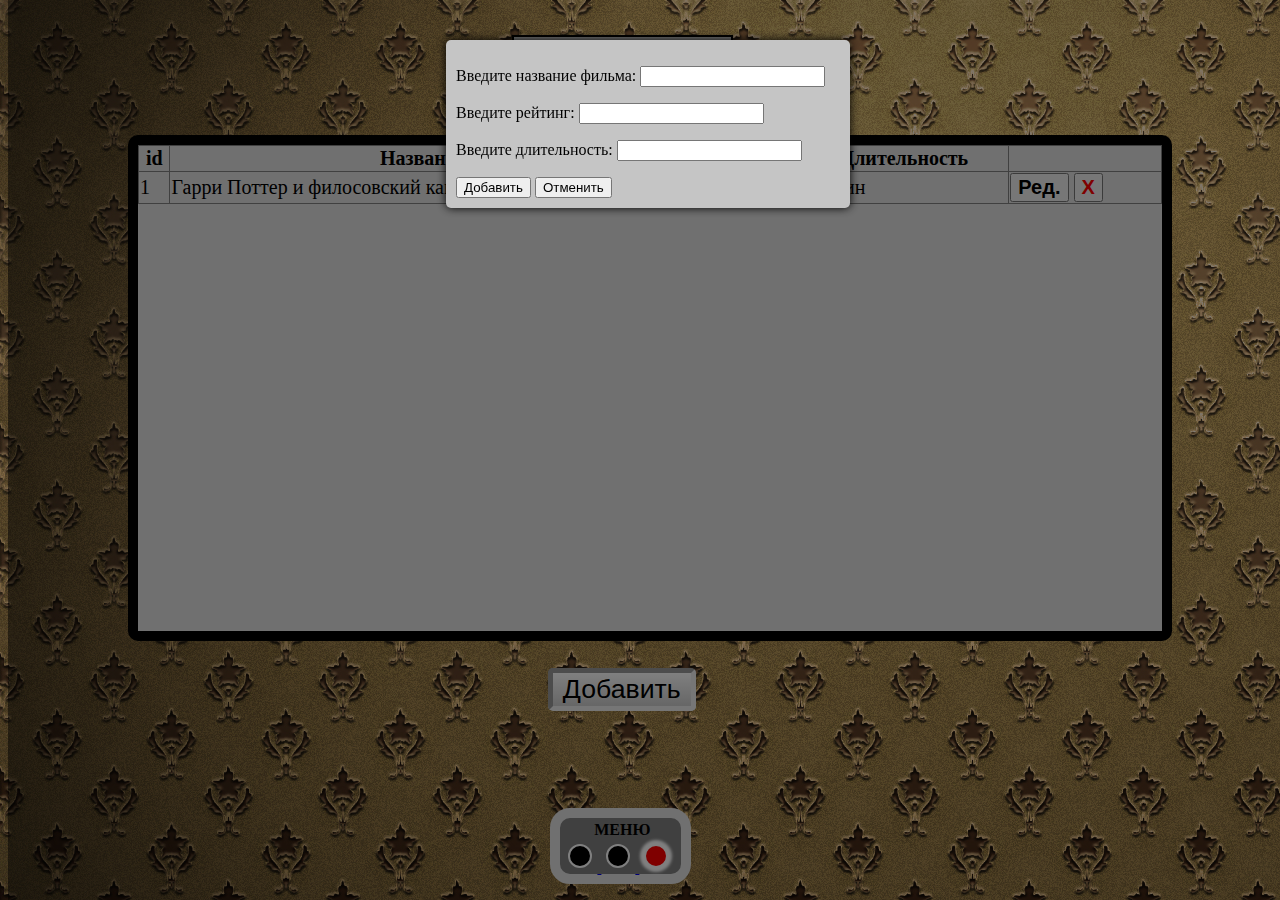
==== server/src/main/resources/table.html @ 560a9995 "First commit" ====
<html lang="en">
	<link rel="stylesheet" type="text/css" href="table.css">
    <script src="table.js" defer></script>
    <script src="https://code.jquery.com/jquery-3.5.1.js" integrity="sha256-QWo7LDvxbWT2tbbQ97B53yJnYU3WhH/C8ycbRAkjPDc=" crossorigin="anonymous"></script>
	<head>
		<title>Задание</title>
		<meta charset="UTF-8">

		<!--link rel="stylesheet" type="text/css" href="menu.css"-->
	</head>
	<body>
		<h1>ФИЛЬМЫ</h1>
		<div class="pos">
			<div class="info" >
				<table rules="all" frame="border" id="table">
					<tr>
						<th>id</th><th>Название</th><th>Рейтинг</th><th>Длительность</th><th></th>
					</tr>
					<tr>
						<td>1</td><td>Гарри Поттер и филосовский камень</td><td>9,8</td><td>158мин</td>
						<td> <button class="redak">Ред.</button> <button class="delete">X</button>  </td>
					</tr>
				</table>
			</div>
            <button class="Depress" onclick="add()">Добавить</button>
		</div>

        <div class="icon">
            <span class="menu">МЕНЮ</span><br/>
            <a href="index.html"> <div class="round "></div> </a>
            <a href="task.html"> <div class="round "></div> </a>
            <div class="round act"></div>
        </div>
	
		<!-- Popup -->
		<div class="b-popup" id="popup1">
			<div class="b-popup-content">
				<p>Введите название фильма: <input type="text" pattern="^[A-Za-zА-Яа-яЁё\s]+$"></input> </p>
				<p>Введите рейтинг: <input type="number" pattern="\d+(\.\d{2})?"></input> </p>
				<p>Введите длительность: <input type="number" pattern="^[ 0-9]+$"></input> </p>
				<div>
					<button id="add">Добавить</button>
					<button id="exit">Отменить</button>
				</div>
			</div>
		</div>
	</body>
</html>
---- server/src/main/resources/table.css ----
body{
	background:url(fon.jpg) no-repeat;
}
h1{
	position:absolute;
	left: 40%;
	font-size: 30pt;
	font-weight:700;
	
	background:#E1E1E1;
	padding-left:10px;
	padding-right:10px;
	
	border: 2px solid black;
}

.info{
	
	background: #E1E1E1;
	border-radius: 10px;
	border: 10px solid black;
	overflow: scroll;

	height:90%;
	width: 100%;
}

.pos{
	position:absolute;
	left: 10%;
	top: 15%;
	width: 80%;
	height:60%;
}

table{
	width:100%;
	font-size: 15pt;
}

.Depress{
	margin-top:20px;
	
	position: absolute;
	
	left:41%;
	top:95%;
	
	border:5px inset #ededed;
	background:linear-gradient(white, #cdcdcd);
	
	font-size:20pt;
	
	border-radius:5px;
	padding-left:10px;
	padding-right:10px;
}

.Depress:hover{
	border:3px solid red;
}
	
.delete{
	font-size:20px;
	font-weight:600;
	color:red;
}

.redak{
	font-size:20px;
	font-weight:600;
}

/* ----------- menu ----------------*/
.icon{
	position:absolute;
	bottom:16px;
	left:43%;
	background: gray;

	width:115px;
	height:50px;

	border:10px solid #E1E1E1;

	cursor:default;

	padding:3px;
	border-radius:20px;
}
.round{
	margin:5px;
	width:20px;
	height:20px;

	border-radius:30px;
	border:2px solid white;

	display:inline-block;

	background:black;

	cursor:pointer;
}
.act{
	background:red;
	box-shadow:0 0 3px 4px white;

	cursor:default;
}

.menu{
	position:absolute;
	font-weight:600;
	left: 28%;
}

/* -------- Popup -----------*/
.b-popup{
    width:100%;
    min-height:100%;
    background-color: rgba(0,0,0,0.5);
    overflow:hidden;
    position:fixed;
    top:0px;
}
.b-popup .b-popup-content{
    margin:40px auto 0px auto;
    width:30%;
    height: 40%;
    padding:10px;
    background-color: #c5c5c5;
    border-radius:5px;
    box-shadow: 0px 0px 10px #000;
}
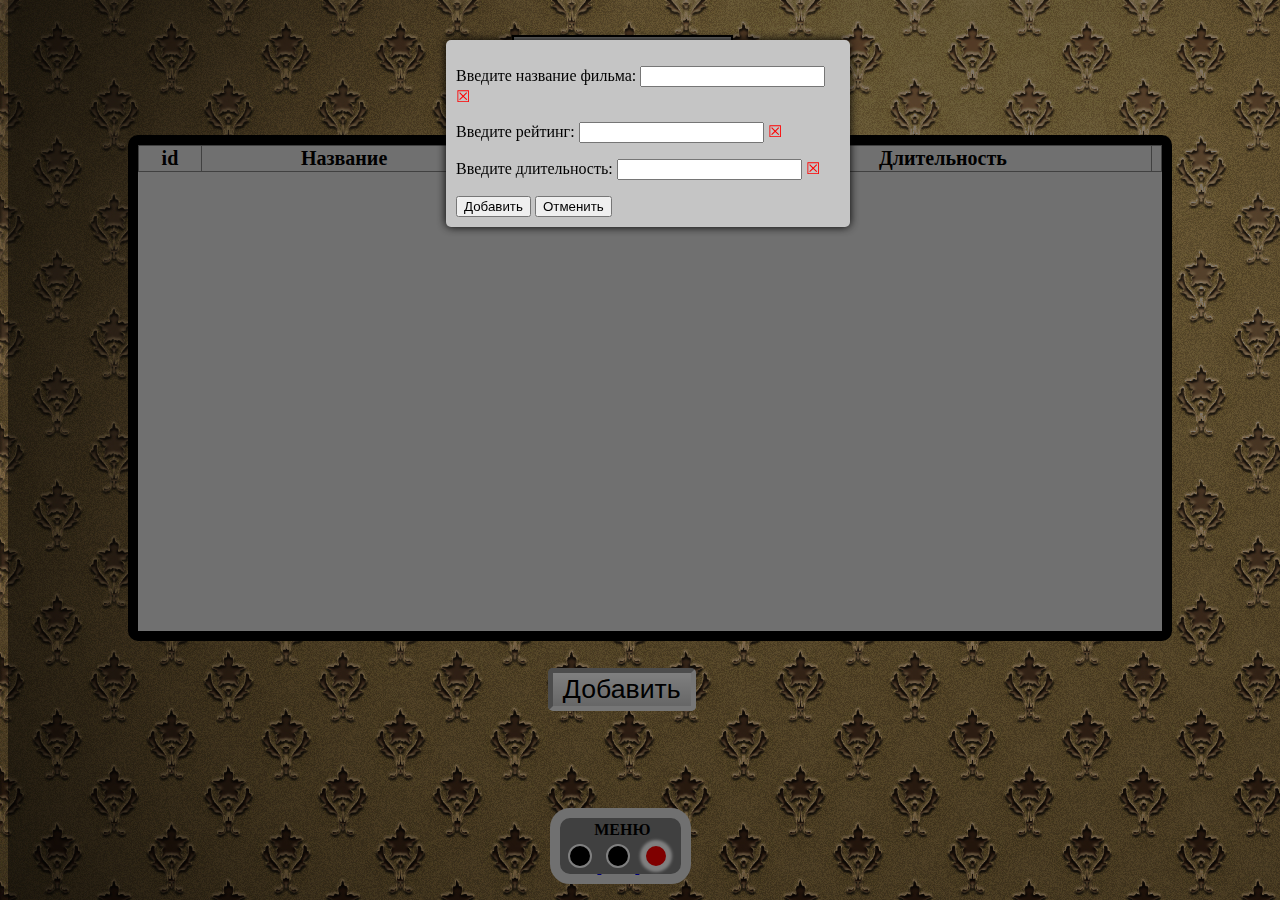
==== commit 0a235386: "Working program" ====
--- a/server/src/main/resources/table.html
+++ b/server/src/main/resources/table.html
@@ -1,7 +1,8 @@
 <html lang="en">
 	<link rel="stylesheet" type="text/css" href="table.css">
-    <script src="table.js" defer></script>
     <script src="https://code.jquery.com/jquery-3.5.1.js" integrity="sha256-QWo7LDvxbWT2tbbQ97B53yJnYU3WhH/C8ycbRAkjPDc=" crossorigin="anonymous"></script>
+	<script src="table.js" defer></script>
+    
 	<head>
 		<title>Задание</title>
 		<meta charset="UTF-8">
@@ -15,10 +16,6 @@
 				<table rules="all" frame="border" id="table">
 					<tr>
 						<th>id</th><th>Название</th><th>Рейтинг</th><th>Длительность</th><th></th>
-					</tr>
-					<tr>
-						<td>1</td><td>Гарри Поттер и филосовский камень</td><td>9,8</td><td>158мин</td>
-						<td> <button class="redak">Ред.</button> <button class="delete">X</button>  </td>
 					</tr>
 				</table>
 			</div>
@@ -35,9 +32,11 @@
 		<!-- Popup -->
 		<div class="b-popup" id="popup1">
 			<div class="b-popup-content">
-				<p>Введите название фильма: <input type="text" pattern="^[A-Za-zА-Яа-яЁё\s]+$"></input> </p>
-				<p>Введите рейтинг: <input type="number" pattern="\d+(\.\d{2})?"></input> </p>
-				<p>Введите длительность: <input type="number" pattern="^[ 0-9]+$"></input> </p>
+				<form>
+					<p>Введите название фильма: <input id="nameIn" type="text" required title="Название должно содержать только буквы, пробелы, \'-', ':', '.', ','."></input> <span></span></p>
+					<p>Введите рейтинг: <input id="ratingIn" type="number" required title="Рейтинг это число от 0 до 10"></input> <span></span></p>
+					<p>Введите длительность: <input id="minIn" type="text" required title="Может содержать только числа"></input> <span></span></p>
+				</form>
 				<div>
 					<button id="add">Добавить</button>
 					<button id="exit">Отменить</button>
--- a/server/src/main/resources/table.css
+++ b/server/src/main/resources/table.css
@@ -132,4 +132,15 @@
     background-color: #c5c5c5;
     border-radius:5px;
     box-shadow: 0px 0px 10px #000;
+}
+
+/*----- Ввод данных в popup ----------*/
+input:valid + span:after{
+	color:green;
+	content:"\2611";
+}
+input:invalid + span:after{
+	color:red;
+	content:"\2612";
+}
 }